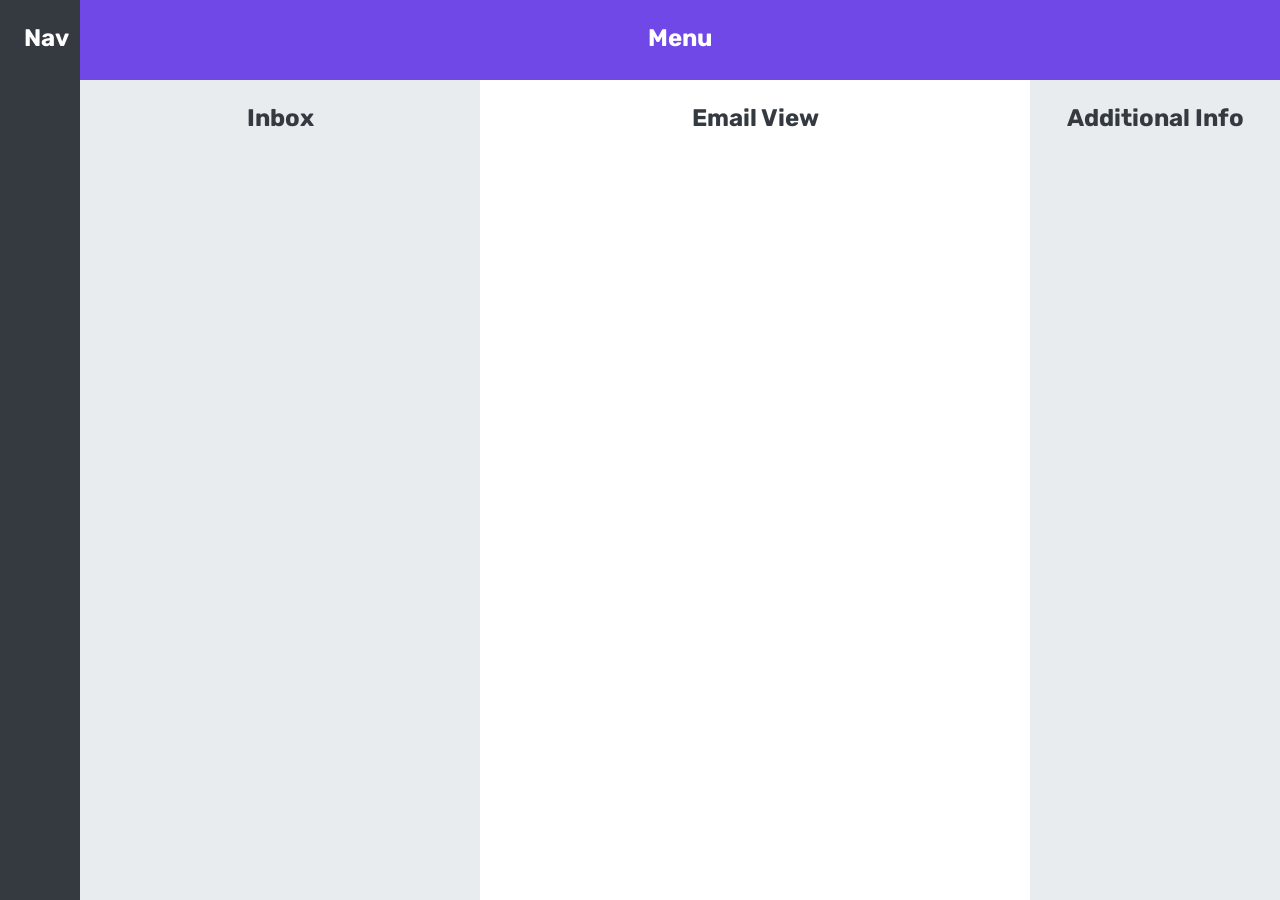
==== 06. Web App Layout/index.html @ 79ce3351 "Message App Layout Part One" ====
<!doctype html>
<html lang="en">
  <head>
    <meta charset="UTF-8" />
    <meta name="viewport" content="width=device-width, initial-scale=1.0" />
    <link rel="stylesheet" href="style.css" />
    <title>App Layout</title>
  </head>
  <body>
    <nav>Nav</nav>
    <menu>Menu</menu>
    <section>Inbox</section>
    <main>Email View</main>
    <aside>Additional Info</aside>
  </body>
</html>
---- 06. Web App Layout/style.css ----
@import url("https://fonts.googleapis.com/css2?family=Rubik:ital,wght@0,300..900;1,300..900&display=swap");

/*
MAIN COLOR: #087f5b
GREY COLOR: #343a40
 */

* {
  margin: 0;
  padding: 0;
  box-sizing: border-box;
}

body {
  font-family: "Rubik", sans-serif;
  color: #343a40;
  font-size: 24px;
  height: 100vh;
  text-align: center;
  font-weight: 700;

  display: grid;
  grid-template-columns: 80px 400px 1fr 250px;
  grid-template-rows: 80px 1fr;
}

nav,
menu,
section,
aside,
main {
  padding: 24px;
}

nav {
  background-color: #343a40;
  color: #fff;
  grid-row: 1 / -1;
}

menu {
  background-color: #7048e8;
  color: #fff;
  grid-column: 2 / -1;
}

section {
  background-color: #e9ecef;
}

aside {
  background-color: #e9ecef;
}
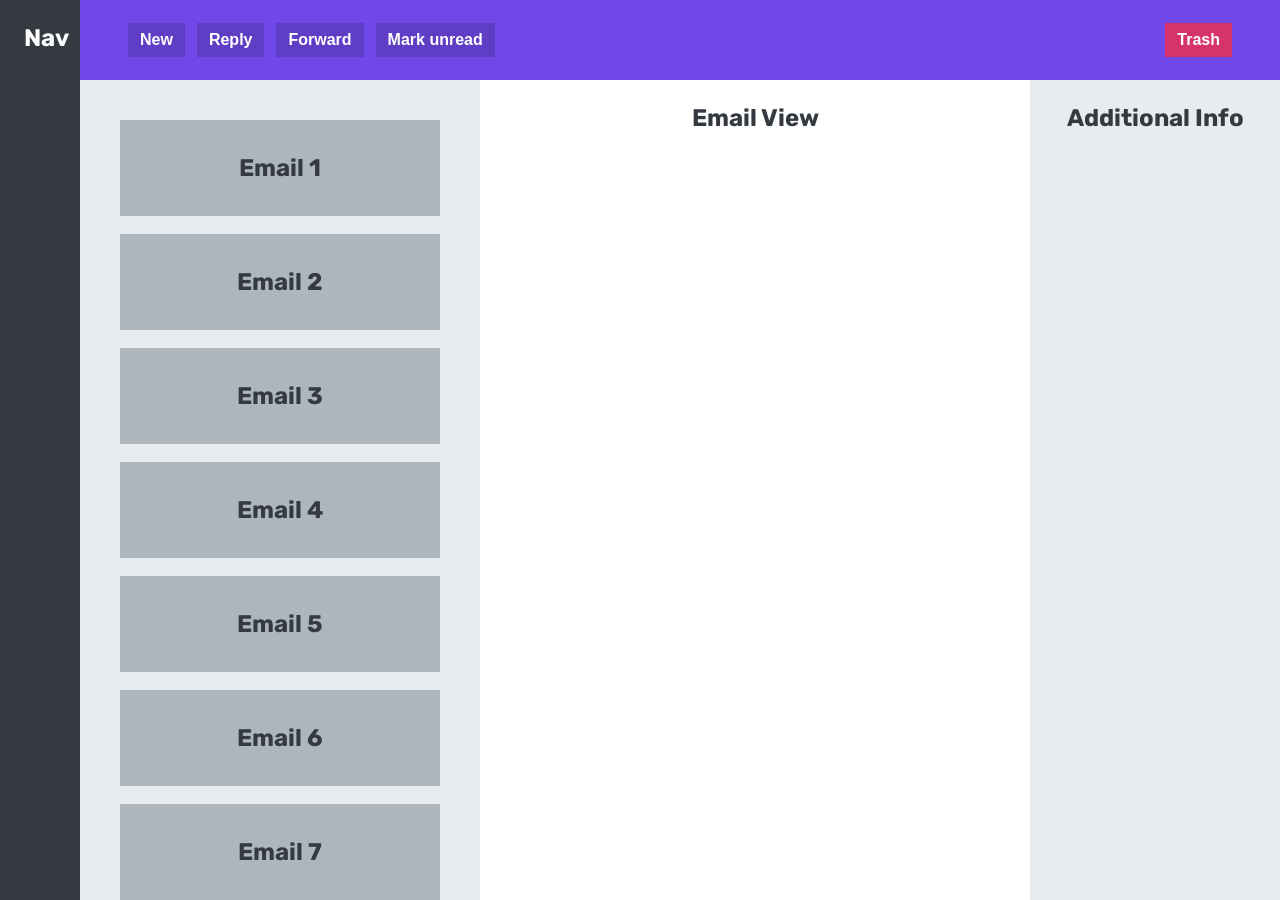
==== commit c99cad08: "App Layout Part 2 Finished" ====
--- a/06. Web App Layout/index.html
+++ b/06. Web App Layout/index.html
@@ -8,8 +8,25 @@
   </head>
   <body>
     <nav>Nav</nav>
-    <menu>Menu</menu>
-    <section>Inbox</section>
+    <menu>
+      <button>New</button>
+      <button>Reply</button>
+      <button>Forward</button>
+      <button>Mark unread</button>
+      <button>Trash</button>
+    </menu>
+    <section>
+      <div class="email">Email 1</div>
+      <div class="email">Email 2</div>
+      <div class="email">Email 3</div>
+      <div class="email">Email 4</div>
+      <div class="email">Email 5</div>
+      <div class="email">Email 6</div>
+      <div class="email">Email 7</div>
+      <div class="email">Email 8</div>
+      <div class="email">Email 9</div>
+      <div class="email">Email 10</div>
+    </section>
     <main>Email View</main>
     <aside>Additional Info</aside>
   </body>
--- a/06. Web App Layout/style.css
+++ b/06. Web App Layout/style.css
@@ -25,7 +25,6 @@
 }
 
 nav,
-menu,
 section,
 aside,
 main {
@@ -42,10 +41,51 @@
   background-color: #7048e8;
   color: #fff;
   grid-column: 2 / -1;
+
+  display: flex;
+  align-items: center;
+  gap: 12px;
+  padding: 0 48px;
+}
+
+button {
+  display: inline-block;
+  font-size: 16px;
+  font-weight: 700;
+  background-color: #5f3dc4;
+  border: none;
+  cursor: pointer;
+  color: #fff;
+  padding: 8px 12px;
+}
+
+button:last-child {
+  background-color: #d6336c;
+  margin-left: auto;
 }
 
 section {
   background-color: #e9ecef;
+  padding: 40px;
+
+  /* Content walbo oo oo vh ka weenaado scroll oo u sameena hadoo flexbox yhy sheeyga scroll-ka loo sameenaayo waa in laga dhigaa flex-shrink: 1 to flex-shrink: 0; haddii kale items-ka oo shrink ku sameenaa instead oo scroll u sameen lahaa */
+  overflow: scroll;
+
+  display: flex;
+  flex-direction: column;
+  gap: 18px;
+}
+
+.email {
+  background-color: #adb5bd;
+  height: 96px;
+
+  /* Sababta loogu dhigay 0 section part-iga aa kusoo sharxay */
+  flex-shrink: 0;
+
+  display: flex;
+  justify-content: center;
+  align-items: center;
 }
 
 aside {
